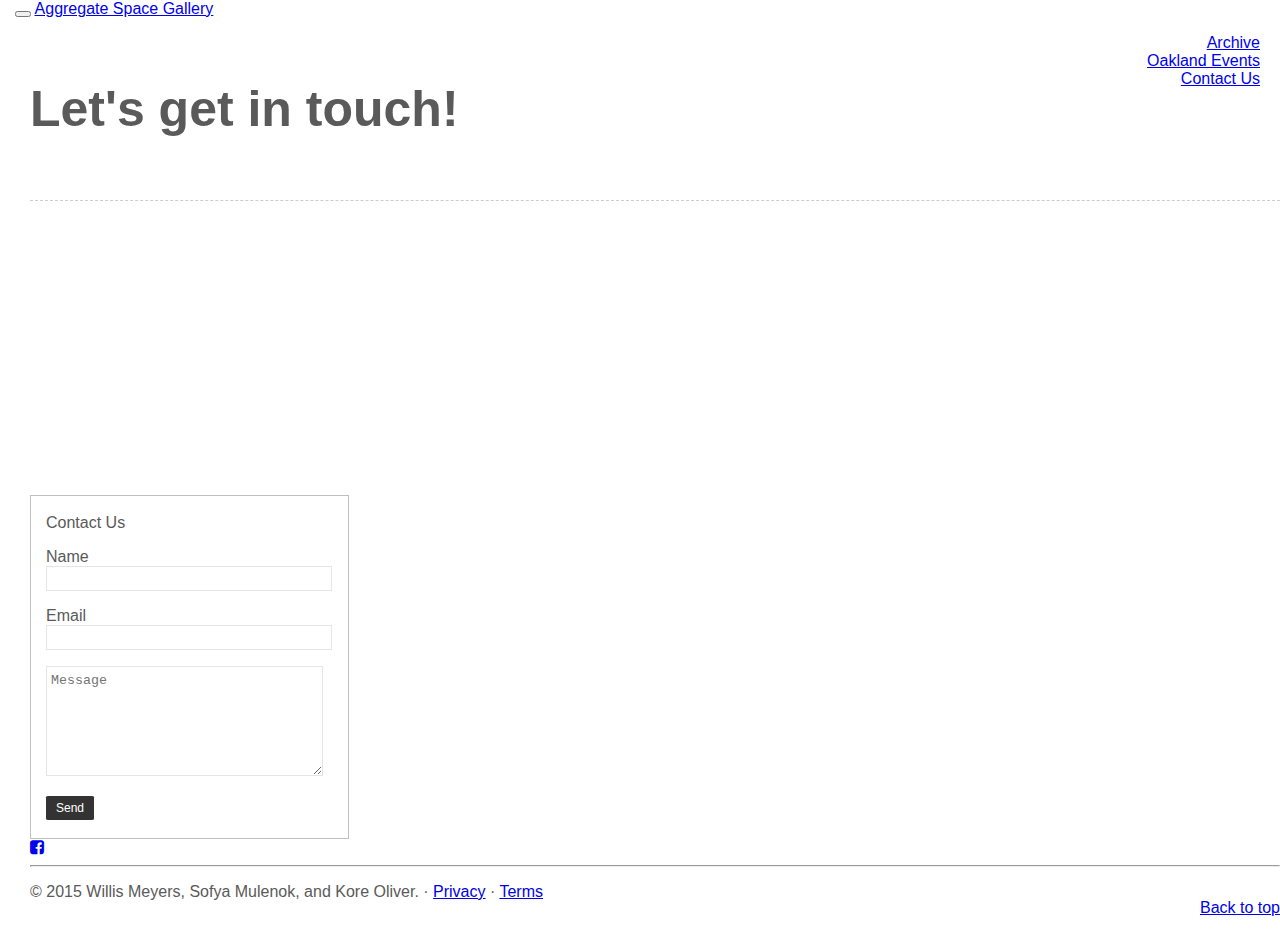
==== contact.html @ a0f8e7fd "style contact form" ====
<!DOCTYPE html>
<html lang="en">
  <head>
    <meta charset="utf-8">
    <meta http-equiv="X-UA-Compatible" content="IE=edge">
    <meta name="viewport" content="width=device-width, initial-scale=1">
    <!-- The above 3 meta tags *must* come first in the head; any other head content must come *after* these tags -->
    <meta name="description" content="">
    <meta name="author" content="">
    <link rel="icon" href="../../favicon.ico">

    <title>Aggregate Space Gallery Contact Form</title>

    <!-- Bootstrap core CSS -->

    <link href="css/bootstrap.min.css" rel="stylesheet">
    <link rel="stylesheet" type="text/css" href="CSS/contact.css">
    <script src="vendor/jquery-1.11.3.js"></script> 
     <!-- Just for debugging purposes. Don't actually copy these 2 lines! -->
    <!--[if lt IE 9]><script src="../../assets/js/ie8-responsive-file-warning.js"></script><![endif]-->
    <script src="js/ie-emulation-modes-warning.js"></script> 
     <link rel="stylesheet" href="https://maxcdn.bootstrapcdn.com/font-awesome/4.4.0/css/font-awesome.min.css">
   

    </head>
    <!-- NAVBAR
================================================== -->
  <body>
    <div class="navbar-wrapper">
      <div class="container">

        <nav class="navbar navbar-default navbar-fixed-top">
        
            <div class="navbar-header">
              <button type="button" class="navbar-toggle collapsed" data-toggle="collapse" data-target="#navbar" aria-expanded="false" aria-controls="navbar">
                <span class="sr-only">Toggle navigation</span>
                <span class="icon-bar"></span>
                <span class="icon-bar"></span>
                <span class="icon-bar"></span>
              </button>
              <a class="navbar-brand" href="index.html">Aggregate Space Gallery</a>
            </div>
            <div id="navbar" class="navbar-collapse collapse">
              <ul class="nav navbar-nav">
                <li><a href=""></a></li>
                <li><a href="index.html#archive">Archive</a></li>
                <li><a href="index.html#oaklandevents">Oakland Events</a></li>
                <li><a href="contact.html" target="_blank">Contact Us</a></li>
              </ul>
            </div>
          </div>
        </nav>

      </div>
    </div>

  <div class="containermarketing" id="current">
        <div class="col-md-7">
          <h2 class="featurette-heading">Let's get in touch!</h2>
        <div class="container">    
        <div class="row" style="text-align:center; border-bottom:1px dashed #ccc; padding:0 0 20px 0; margin-bottom:40px">
  </div>


  <div class="row">
  <div class="col-sm-4">
    <div class = "google maps">
      <iframe frameborder="0" scrolling="no" marginheight="0" marginwidth="0"width="250" height="250" src="https://maps.google.com/maps?hl=en&q=Aggregate Space 801 W. Grand Ave. Enter on West Street Oakland, CA 94607&ie=UTF8&t=roadmap&z=6&iwloc=B&output=embed"><div><small><a href="http://embedgooglemaps.com">embedgooglemaps.com</a></small></div><div><small><a href="http://www.premiumlinkgenerator.com/">premiumlinkgenerator.com</a></small></div></iframe>
    </div><!-- /.google maps -->
  </div><!-- /.column1 -->
  
  <div class="col-sm-4">
    <div class="contactmain">

    <form action="http://formspree.io/kore.oliver@gmail.com"method="POST">  
             <form>
              <p class="name">
              <label for="name">Contact Us</label> 
              </p>   
              <p class="name"> 
                <label for="name">Name</label> 
                <input type="text" name="name" id="name" required/>      
              </p> 
              <p class="email"> 
                 <label for="email">Email</label>
                 <input type="text" name="email" id="email" required/>         
              </p>  
              <p class="message"> 
                <label for="message"></label>
                <textarea name="text" placeholder= "Message" required></textarea > 
              </p>  
              <p class="submit"> 
                <input type="submit" value="Send"  /> 
              </p>  
    
              </form>
    </div><!-- /.contactmain -->
  </div><!-- /.column2  -->


  <div class="col-sm-4">
            <a href="https://www.facebook.com/aggregatespace" target="_blank"> <i class="fa fa-facebook-square" alt="Facebook">   </i> </a>       
  </div><!-- /.column3  -->
  
  </div><!-- /.row -->

      
    <hr class="featurette-divider">      

      <!-- /END THE FEATURETTES -->
<script src="js/ie-emulation-modes-warning.js"></script>

      <!-- FOOTER -->
      <footer>
        <p class="pull-right"><a href="#">Back to top</a></p>
        <p>&copy; 2015 Willis Meyers, Sofya Mulenok, and Kore Oliver. &middot; <a href="#">Privacy</a> &middot; <a href="#">Terms</a></p>
      </footer>
         
  </div><!-- /.container -->


    <!-- Bootstrap core JavaScript
    ================================================== -->
    <!-- Placed at the end of the document so the pages load faster -->
    <script src="https://ajax.googleapis.com/ajax/libs/jquery/2.1.3/jquery.min.js"></script>
    <script src="js/bootstrap.min.js"></script>
    
  </body>
</html>
---- CSS/contact.css ----
/* GLOBAL STYLES
-------------------------------------------------- */
/* Padding below the footer and lighter body text */



body {
  padding-bottom: 40px;
  color: #5a5a5a;
  margin: 0;
  padding: 0;
  font-family: Arial, Helvetica, sans-serif;
}
  
}
html {
  margin: 0;
  padding: 0;

}


img {
  border:none;
}


}
a {
  color: #222;
}


li{
  list-style: none;
}

.containermarketing{
  padding-top: 50px;
  padding-left: 30px;
}


/* CUSTOMIZE THE NAVBAR
-------------------------------------------------- */

/* Special class on .container surrounding .navbar, used for positioning it into place. */
.navbar-wrapper {
  position: absolute;
  top: 0;
  right: 0;
  left: 0;
  z-index: 20;
}

/* Flip around the padding for proper display in narrow viewports */
.navbar-wrapper .container {
  padding-right: 0;
  padding-left: 0;
  width: 100%;
}
.navbar-wrapper .navbar {
  padding-right: 15px;
  padding-left: 15px;
}
.navbar-wrapper .navbar .container {
  width: auto;
}

.navbar-wrapper .navbar ul li{
  padding-right: 5px;
  padding-left: 5px;
  text-align: right;

}
/*----------------------------------------------------------------------------- 
=02 CONTACT
-----------------------------------------------------------------------------*/
.form {
  background: white;
  padding-left: 5px;
}


.contactmain {
    font size: 10px; 
    background:white;
    border: 1px solid #C0C0C0;
    padding: 2px;
    width: 90%;
    max-width: 300px;
    padding-left: 15px;
    margin-left: 0px;
    margin-right: 0px;
    margin-top: 0px;
}

input, textarea { 
    padding: 4px; 
    border: solid 1px #E5E5E5; 
    outline: 0; 
    width: 92%; 
    max-width: 92%;  
    background: #FFFFFF; 
} 
   
textarea { 
    width: 89%; 
    max-width: 89%; 
    height: 100px; 
    line-height: 150%; 
} 
   
.form label { 
    margin-left: 10px; 
    color: #999999; 
} 

.submit input { 
    width: auto;
    padding: 5px 10px;
    background:#333333;
    border: 15px;
    font-size: 12px;
    color:#FFFFFF;
    border-radius: 5%;
}

/*----------------------------------------------------------------------------- 
CONTACT FORM
-----------------------------------------------------------------------------*/
/*.columnsContainer{ position: relative; margin: .5em; }

.contactmain {
  background:white;
  border: 1px solid #C0C0C0;
  position: relative;
  float: left;
    padding: 8px;
    max-width: 500px;
    padding-left: 30px;
    padding-right: 30px;
    margin-top: 25px;
    margin-bottom: .5em; 

}

input, textarea { 
    padding: 9px; 
    border: solid 1px #E5E5E5; 
    outline: 0; 
    width: 200px; 
    background: #FFFFFF; 
} 
   
textarea { 
    width: 400px; 
    max-width: 400px; 
    height: 100px; 
    line-height: 150%; 
    } 

.submit input { 
    width: auto; 
    padding: 9px 15px; 
    background:#C0C0C0; 
    border: 15px; 
    font-size: 14px; 
    color:#FFFFFF; 
    }

/*----------------------------------------------------------------------------- 
MAP 
-----------------------------------------------------------------------------*/
.map{
    position: relative; 
    margin-top: 25px;
    border: 0px none; 
    padding: 8px;
    float:right;

}

/* RESPONSIVE CSS
-------------------------------------------------- */

@media (min-width: 768px) {


  .featurette-heading {
    font-size: 50px;
  }
  
  #slider-text {
    font-size: 18px;
  }

  
  #slider  {
    height: 700px; 
    
  }

  .map { 
    
}

@media (max-width: 768px) {
  #slider-text {
    position: absolute; 
   top: 75px; 
   left: 0px; 
   width: 100%;
   padding:5px 15px 15px 20px;
   }
   .map{
    width: 275px; 
    height: 200px;
  }
  }

@media (min-width: 992px) {
  .featurette-heading {
    margin-top: 30px;}
  }
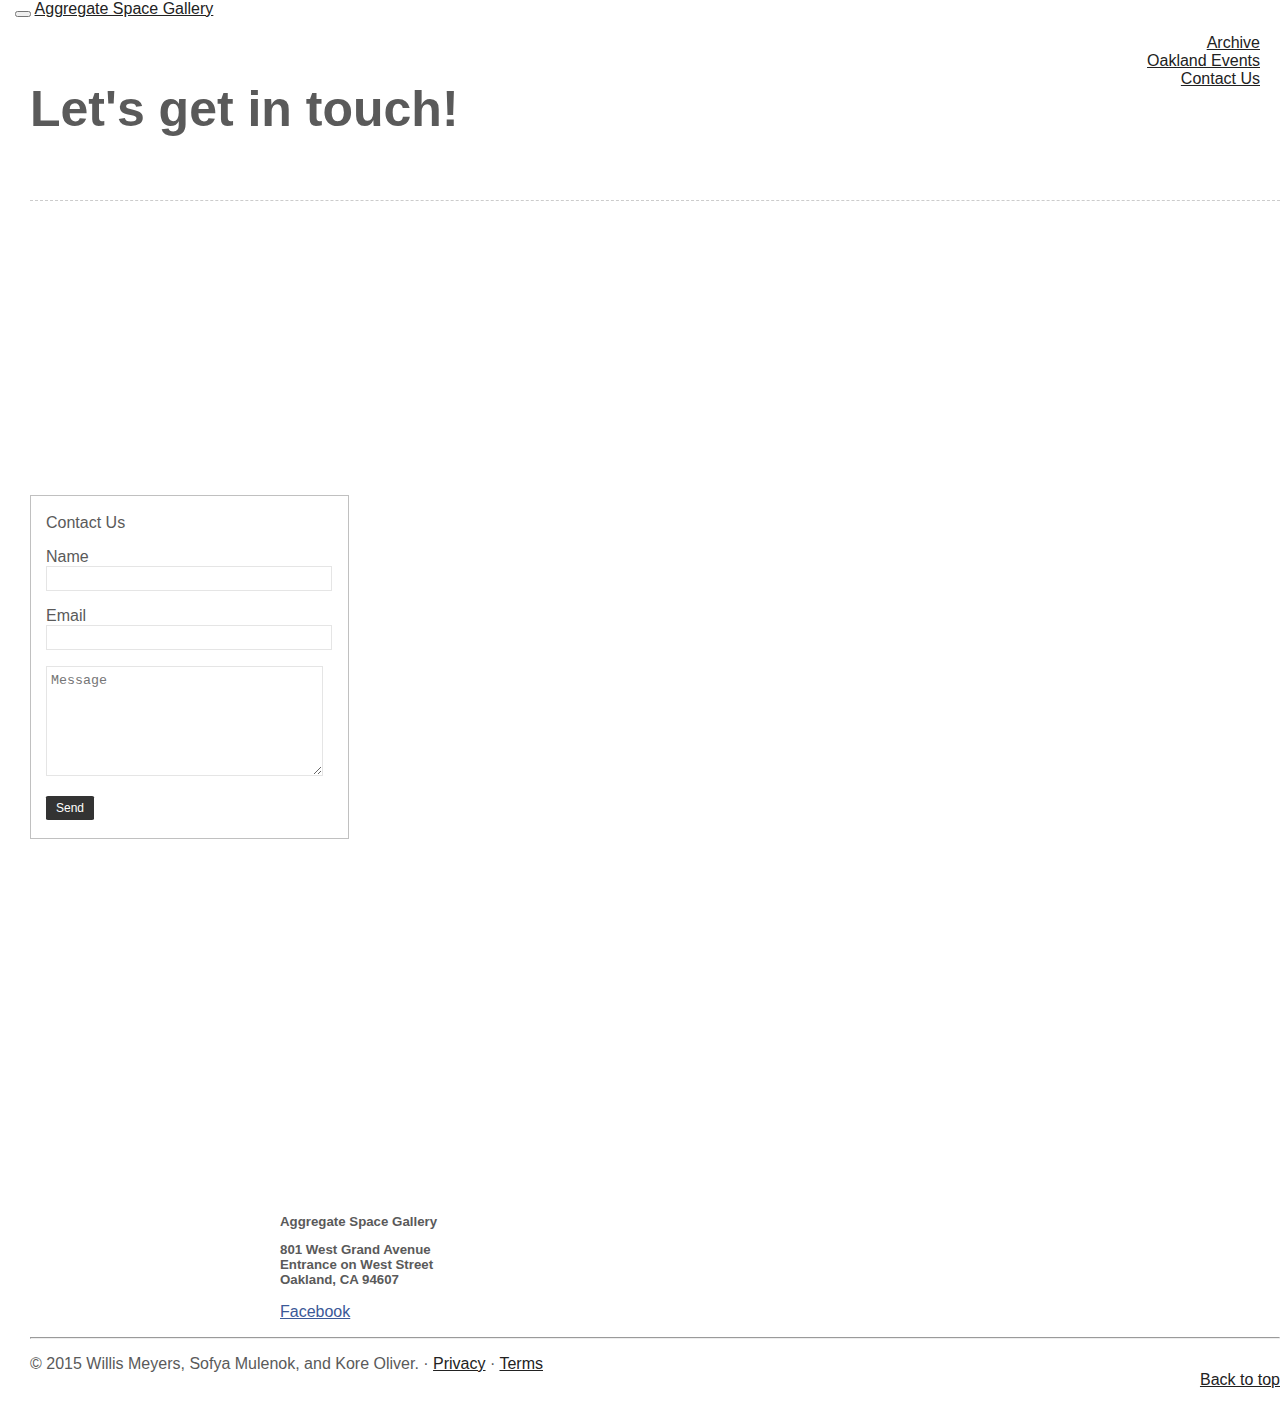
==== commit f31e7496: "add contact info to contact page" ====
--- a/contact.html
+++ b/contact.html
@@ -99,7 +99,13 @@
 
 
   <div class="col-sm-4">
-            <a href="https://www.facebook.com/aggregatespace" target="_blank"> <i class="fa fa-facebook-square" alt="Facebook">   </i> </a>       
+              
+            <h5> <p>Aggregate Space Gallery</p></h5> 
+
+            <h5>801 West Grand Avenue</h5>
+             <h5>Entrance on West Street</h5>
+               <h5>Oakland, CA 94607</h5>
+              <p> <a href="https://www.facebook.com/aggregatespace" target="_blank"> Facebook <!-- <i class="fa fa-facebook-square" alt="Facebook">   </i> --> </a> </p> 
   </div><!-- /.column3  -->
   
   </div><!-- /.row -->
--- a/CSS/contact.css
+++ b/CSS/contact.css
@@ -1,9 +1,6 @@
 /* GLOBAL STYLES
 -------------------------------------------------- */
 /* Padding below the footer and lighter body text */
-
-
-
 body {
   padding-bottom: 40px;
   color: #5a5a5a;
@@ -12,20 +9,16 @@
   font-family: Arial, Helvetica, sans-serif;
 }
   
-}
 html {
   margin: 0;
   padding: 0;
 
 }
 
-
 img {
   border:none;
 }
 
-
-}
 a {
   color: #222;
 }
@@ -127,6 +120,27 @@
 }
 
 /*----------------------------------------------------------------------------- 
+=03 ADDRESS DIV
+-----------------------------------------------------------------------------*/
+.col-sm-4 h5 {
+    margin: 0px;
+    margin-right: 20%;
+    margin-left: 20%;
+
+}
+.col-sm-4 h5 p{
+    font-weight: bolder;
+    margin-top: 50%;
+}
+
+.col-sm-4 a{
+   margin-right: 20%;
+    margin-left: 20%;
+    color:#3b5998;
+    text-decoration: underline;
+}
+
+/*----------------------------------------------------------------------------- 
 CONTACT FORM
 -----------------------------------------------------------------------------*/
 /*.columnsContainer{ position: relative; margin: .5em; }
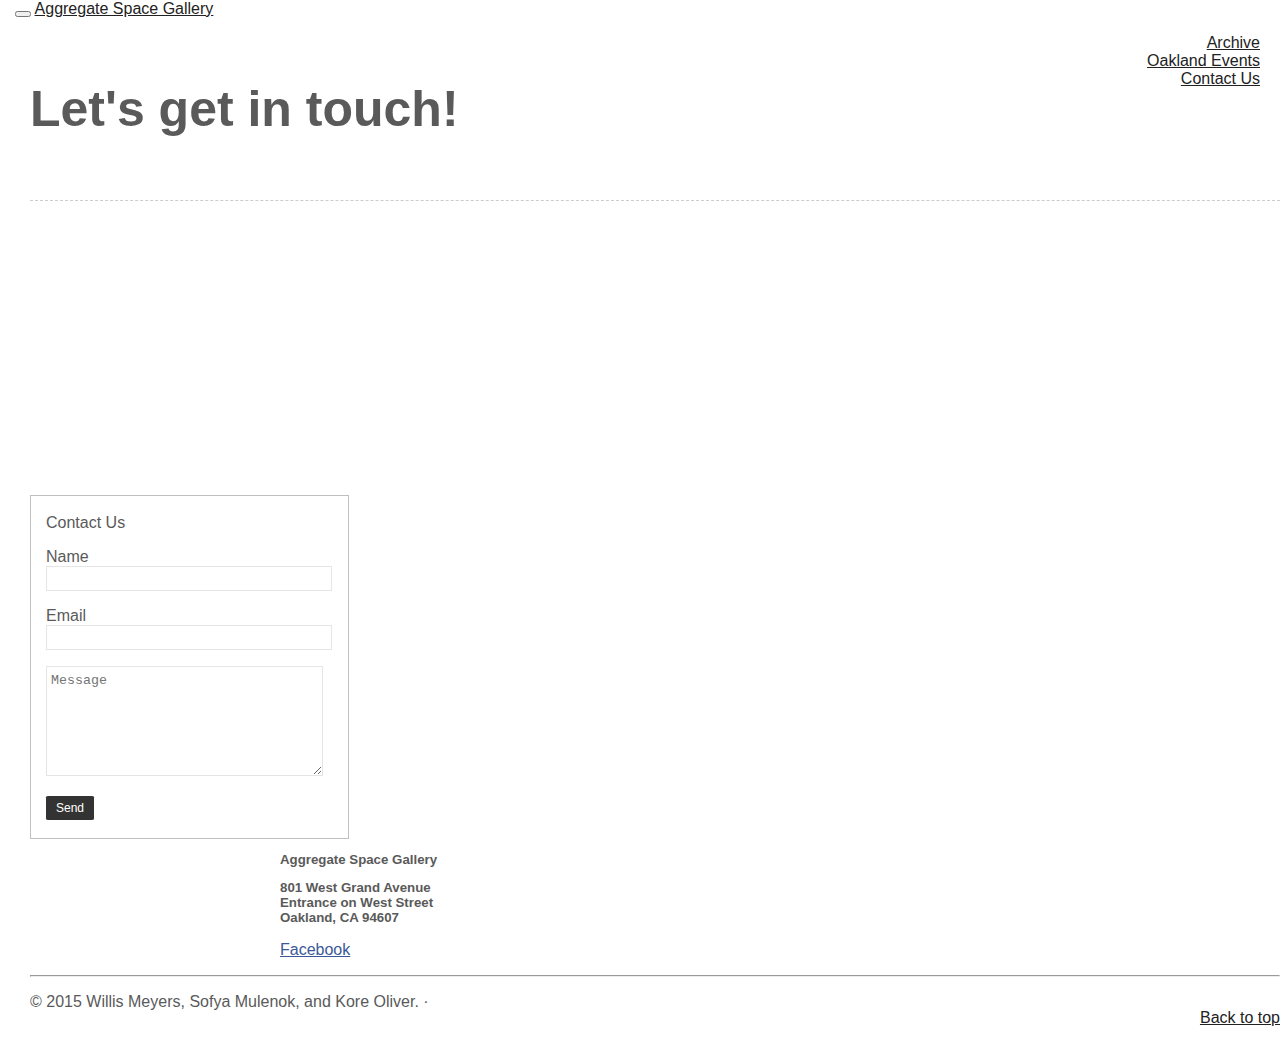
==== commit 6180ba69: "update email" ====
--- a/contact.html
+++ b/contact.html
@@ -72,7 +72,7 @@
   <div class="col-sm-4">
     <div class="contactmain">
 
-    <form action="http://formspree.io/kore.oliver@gmail.com"method="POST">  
+    <form action="http://formspree.io/info@aggregatespace.com"method="POST">  
              <form>
               <p class="name">
               <label for="name">Contact Us</label> 
@@ -119,7 +119,7 @@
       <!-- FOOTER -->
       <footer>
         <p class="pull-right"><a href="#">Back to top</a></p>
-        <p>&copy; 2015 Willis Meyers, Sofya Mulenok, and Kore Oliver. &middot; <a href="#">Privacy</a> &middot; <a href="#">Terms</a></p>
+        <p>&copy; 2015 Willis Meyers, Sofya Mulenok, and Kore Oliver. &middot; <!-- <a href="#">Privacy</a> &middot; <a href="#">Terms</a> --></p>
       </footer>
          
   </div><!-- /.container -->
--- a/CSS/contact.css
+++ b/CSS/contact.css
@@ -130,7 +130,7 @@
 }
 .col-sm-4 h5 p{
     font-weight: bolder;
-    margin-top: 50%;
+
 }
 
 .col-sm-4 a{
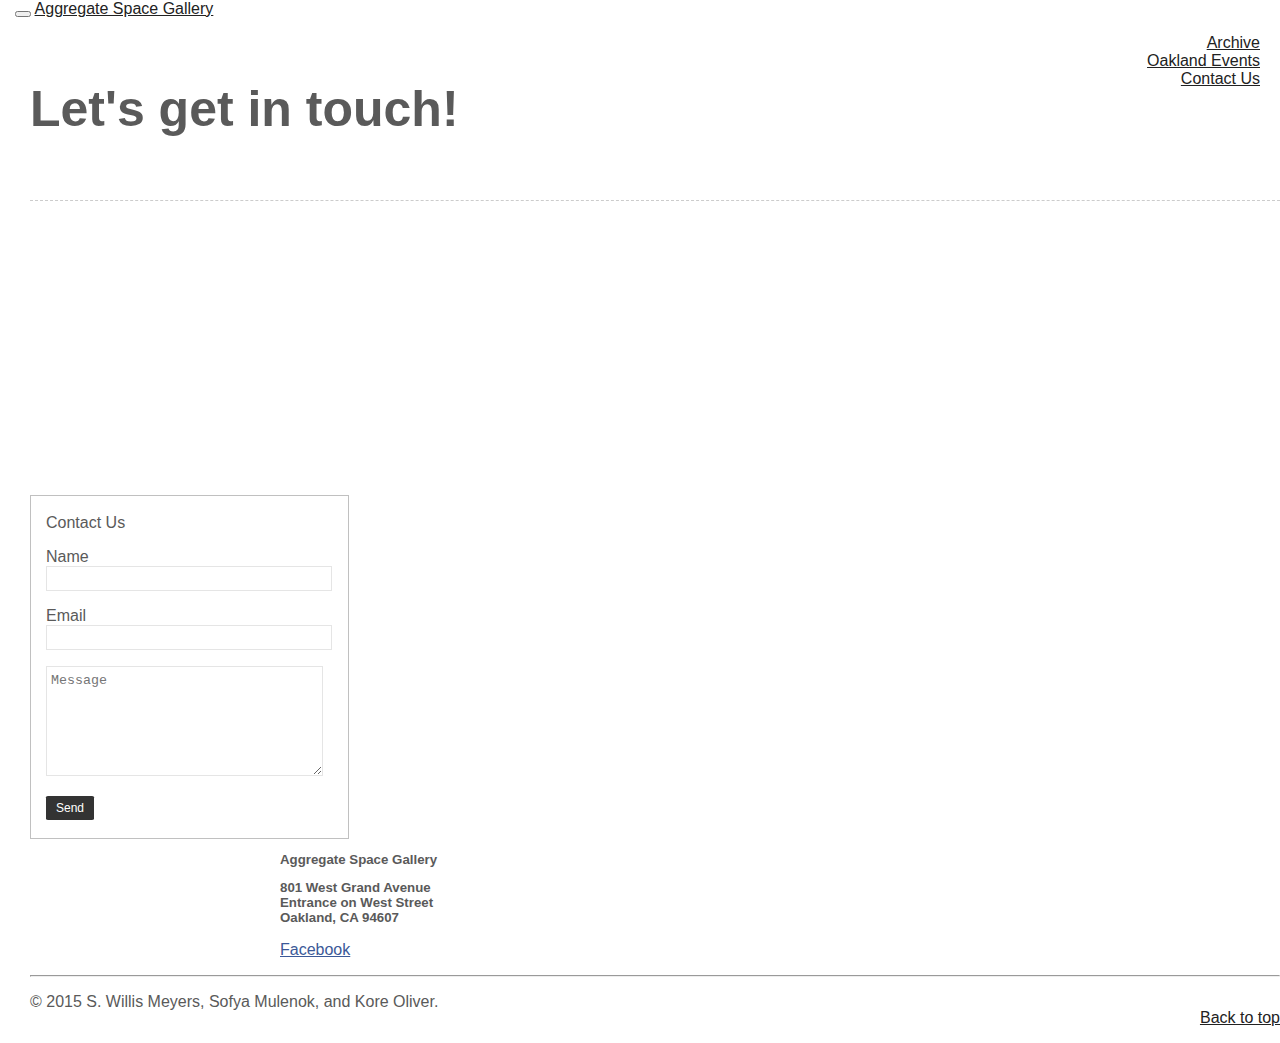
==== commit 206d0c44: "latest changes" ====
--- a/contact.html
+++ b/contact.html
@@ -119,7 +119,7 @@
       <!-- FOOTER -->
       <footer>
         <p class="pull-right"><a href="#">Back to top</a></p>
-        <p>&copy; 2015 Willis Meyers, Sofya Mulenok, and Kore Oliver. &middot; <!-- <a href="#">Privacy</a> &middot; <a href="#">Terms</a> --></p>
+        <p>&copy; 2015 S. Willis Meyers, Sofya Mulenok, and Kore Oliver.<!--  &middot; --> <!-- <a href="#">Privacy</a> &middot; <a href="#">Terms</a> --></p>
       </footer>
          
   </div><!-- /.container -->
@@ -128,7 +128,7 @@
     <!-- Bootstrap core JavaScript
     ================================================== -->
     <!-- Placed at the end of the document so the pages load faster -->
-    <script src="https://ajax.googleapis.com/ajax/libs/jquery/2.1.3/jquery.min.js"></script>
+    <script src="https://ajax.googleapis.com/ajax/libs/jquery/2.1.4/jquery.min.js"></script>
     <script src="js/bootstrap.min.js"></script>
     
   </body>
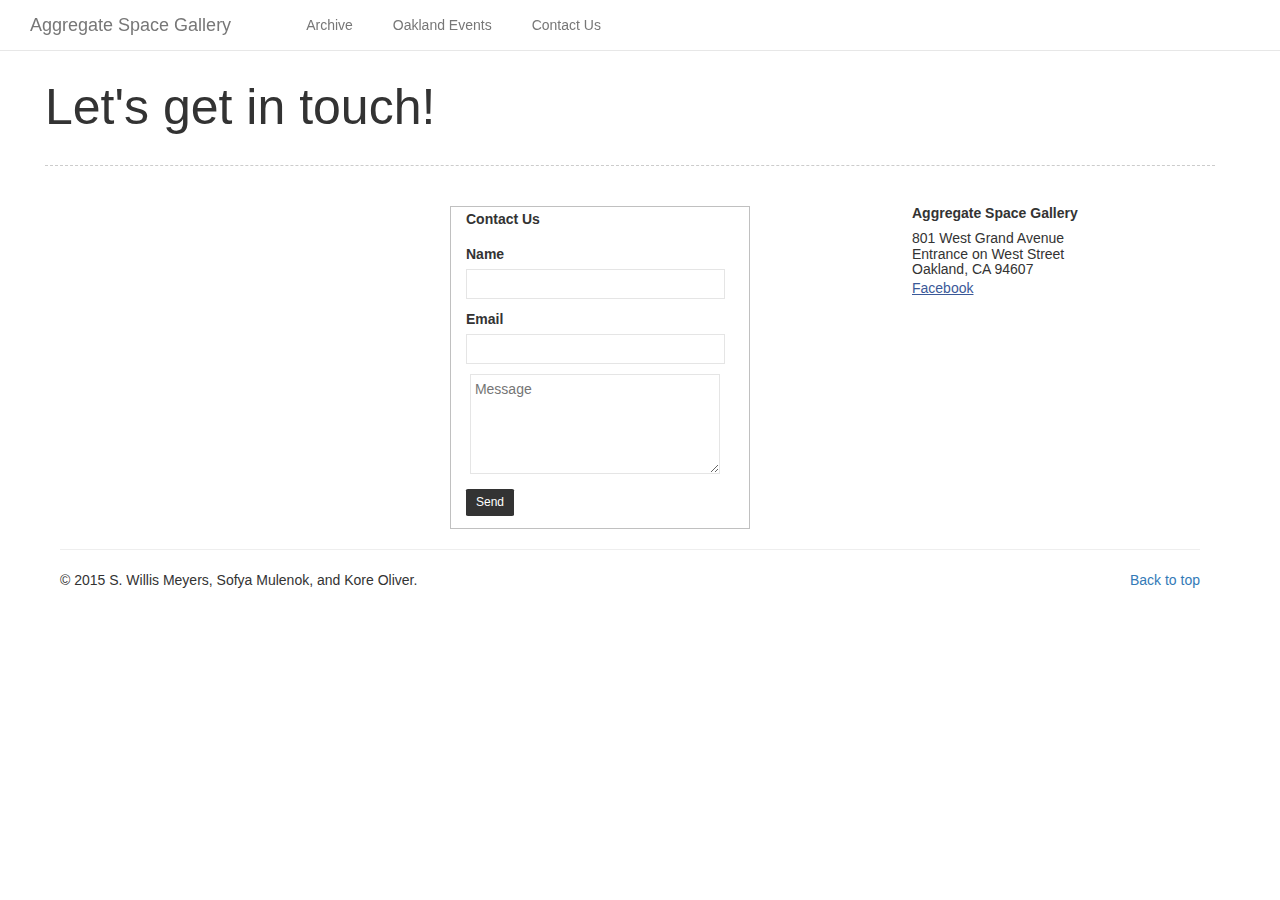
==== commit 9624953e: "FIXED scraper image css with .scraperimage and .thumbnail attributes in scraperstyle.css" ====
--- a/contact.html
+++ b/contact.html
@@ -15,7 +15,9 @@
 
     <link href="css/bootstrap.min.css" rel="stylesheet">
     <link rel="stylesheet" type="text/css" href="CSS/contact.css">
-    <script src="vendor/jquery-1.11.3.js"></script> 
+    <link href="https://cdnjs.cloudflare.com/ajax/libs/twitter-bootstrap/3.0.2/css/bootstrap.min.css" rel="stylesheet"> 
+    <script src="https://cdnjs.cloudflare.com/ajax/libs/twitter-bootstrap/3.0.2/js/bootstrap.min.js"></script>
+
      <!-- Just for debugging purposes. Don't actually copy these 2 lines! -->
     <!--[if lt IE 9]><script src="../../assets/js/ie8-responsive-file-warning.js"></script><![endif]-->
     <script src="js/ie-emulation-modes-warning.js"></script> 
@@ -119,7 +121,7 @@
       <!-- FOOTER -->
       <footer>
         <p class="pull-right"><a href="#">Back to top</a></p>
-        <p>&copy; 2015 S. Willis Meyers, Sofya Mulenok, and Kore Oliver.<!--  &middot; --> <!-- <a href="#">Privacy</a> &middot; <a href="#">Terms</a> --></p>
+        <p>&copy; 2015 S. Willis Meyers, Sofya Mulenok, and Kore Oliver.</p>
       </footer>
          
   </div><!-- /.container -->
--- a/CSS/contact.css
+++ b/CSS/contact.css
@@ -55,6 +55,7 @@
 .navbar-wrapper .navbar {
   padding-right: 15px;
   padding-left: 15px;
+  background-color: rgba(255, 255, 255, .9);
 }
 .navbar-wrapper .navbar .container {
   width: auto;
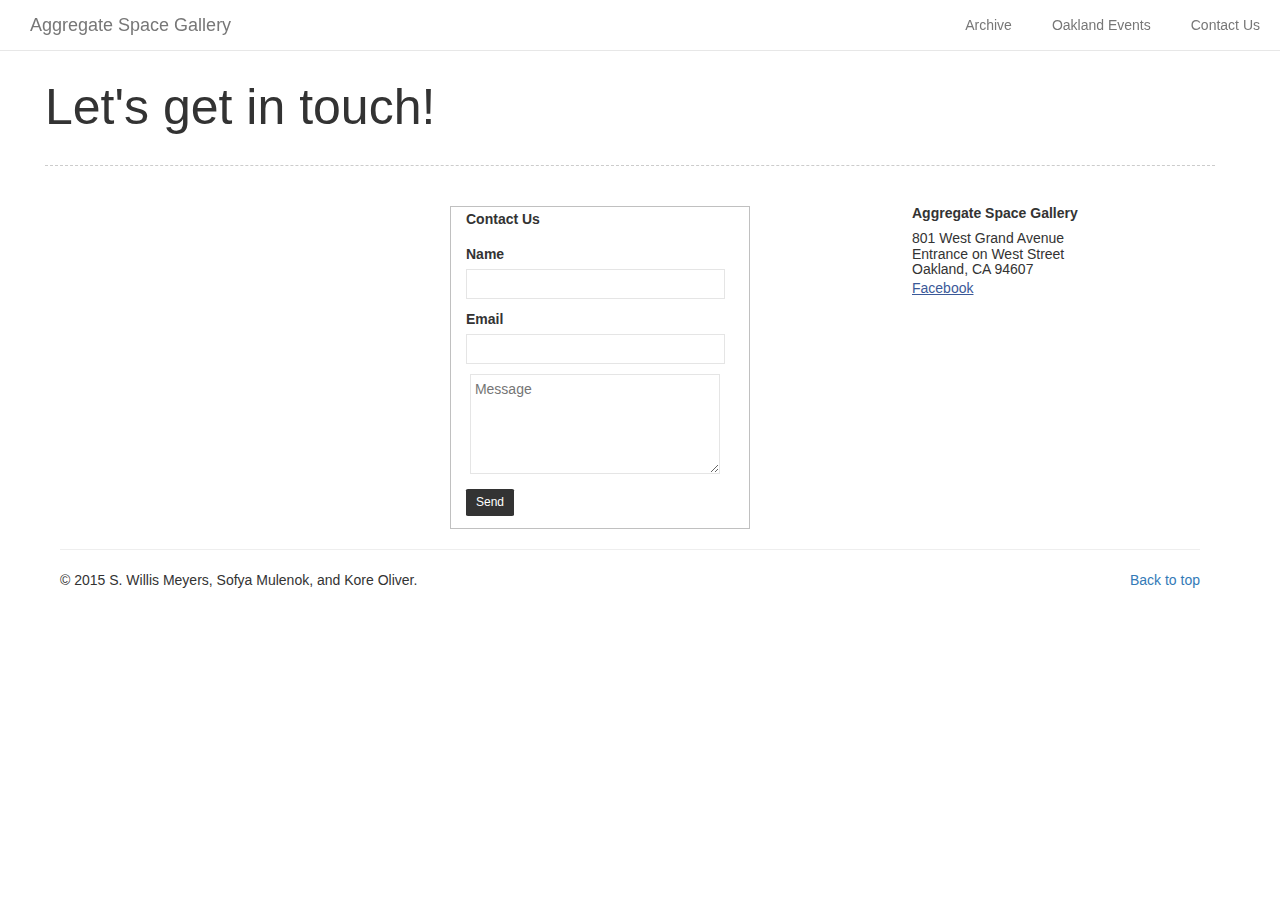
==== commit 758c9b1e: "aligning menu items to right in full screen" ====
--- a/contact.html
+++ b/contact.html
@@ -22,6 +22,7 @@
     <!--[if lt IE 9]><script src="../../assets/js/ie8-responsive-file-warning.js"></script><![endif]-->
     <script src="js/ie-emulation-modes-warning.js"></script> 
      <link rel="stylesheet" href="https://maxcdn.bootstrapcdn.com/font-awesome/4.4.0/css/font-awesome.min.css">
+     <link rel="stylesheet" type="text/css" href="node_modules/sweetalert/dist/sweetalert.css">
    
 
     </head>
@@ -43,7 +44,7 @@
               <a class="navbar-brand" href="index.html">Aggregate Space Gallery</a>
             </div>
             <div id="navbar" class="navbar-collapse collapse">
-              <ul class="nav navbar-nav">
+              <ul class="nav navbar-nav navbar-right">
                 <li><a href=""></a></li>
                 <li><a href="index.html#archive">Archive</a></li>
                 <li><a href="index.html#oaklandevents">Oakland Events</a></li>
@@ -74,7 +75,7 @@
   <div class="col-sm-4">
     <div class="contactmain">
 
-    <form action="http://formspree.io/info@aggregatespace.com"method="POST">  
+    <form id="submittest" action="http://formspree.io/info@aggregatespace.com"method="POST">  
              <form>
               <p class="name">
               <label for="name">Contact Us</label> 
@@ -90,9 +91,11 @@
               <p class="message"> 
                 <label for="message"></label>
                 <textarea name="text" placeholder= "Message" required></textarea > 
+                <input type="text" name="_gotcha" style="display:none">
               </p>  
               <p class="submit"> 
-                <input type="submit" value="Send"  /> 
+                <input type="submit" value="Send">
+                 <input type="hidden" name="_next" value="//aggregatespace.com/hackbright/contact.html" /> 
               </p>  
     
               </form>
@@ -132,6 +135,14 @@
     <!-- Placed at the end of the document so the pages load faster -->
     <script src="https://ajax.googleapis.com/ajax/libs/jquery/2.1.4/jquery.min.js"></script>
     <script src="js/bootstrap.min.js"></script>
+    <script src="node_modules/sweetalert/dist/sweetalert.min.js"></script> 
+    <script>
+        $(document).ready(function(){
+        $("#submittest").submit(function(){
+          swal("All set! Thanks.");
+          });
+        });
+    </script>
     
   </body>
 </html>
--- a/node_modules/sweetalert/dist/sweetalert.css
+++ b/node_modules/sweetalert/dist/sweetalert.css
@@ -0,0 +1,932 @@
+body.stop-scrolling {
+  height: 100%;
+  overflow: hidden; }
+
+.sweet-overlay {
+  background-color: black;
+  /* IE8 */
+  -ms-filter: "progid:DXImageTransform.Microsoft.Alpha(Opacity=40)";
+  /* IE8 */
+  background-color: rgba(0, 0, 0, 0.4);
+  position: fixed;
+  left: 0;
+  right: 0;
+  top: 0;
+  bottom: 0;
+  display: none;
+  z-index: 10000; }
+
+.sweet-alert {
+  background-color: white;
+  font-family: 'Open Sans', 'Helvetica Neue', Helvetica, Arial, sans-serif;
+  width: 478px;
+  padding: 17px;
+  border-radius: 5px;
+  text-align: center;
+  position: fixed;
+  left: 50%;
+  top: 50%;
+  margin-left: -256px;
+  margin-top: -200px;
+  overflow: hidden;
+  display: none;
+  z-index: 99999; }
+  @media all and (max-width: 540px) {
+    .sweet-alert {
+      width: auto;
+      margin-left: 0;
+      margin-right: 0;
+      left: 15px;
+      right: 15px; } }
+  .sweet-alert h2 {
+    color: #575757;
+    font-size: 30px;
+    text-align: center;
+    font-weight: 600;
+    text-transform: none;
+    position: relative;
+    margin: 25px 0;
+    padding: 0;
+    line-height: 40px;
+    display: block; }
+  .sweet-alert p {
+    color: #797979;
+    font-size: 16px;
+    text-align: center;
+    font-weight: 300;
+    position: relative;
+    text-align: inherit;
+    float: none;
+    margin: 0;
+    padding: 0;
+    line-height: normal; }
+  .sweet-alert fieldset {
+    border: none;
+    position: relative; }
+  .sweet-alert .sa-error-container {
+    background-color: #f1f1f1;
+    margin-left: -17px;
+    margin-right: -17px;
+    overflow: hidden;
+    padding: 0 10px;
+    max-height: 0;
+    webkit-transition: padding 0.15s, max-height 0.15s;
+    transition: padding 0.15s, max-height 0.15s; }
+    .sweet-alert .sa-error-container.show {
+      padding: 10px 0;
+      max-height: 100px;
+      webkit-transition: padding 0.2s, max-height 0.2s;
+      transition: padding 0.25s, max-height 0.25s; }
+    .sweet-alert .sa-error-container .icon {
+      display: inline-block;
+      width: 24px;
+      height: 24px;
+      border-radius: 50%;
+      background-color: #ea7d7d;
+      color: white;
+      line-height: 24px;
+      text-align: center;
+      margin-right: 3px; }
+    .sweet-alert .sa-error-container p {
+      display: inline-block; }
+  .sweet-alert .sa-input-error {
+    position: absolute;
+    top: 29px;
+    right: 26px;
+    width: 20px;
+    height: 20px;
+    opacity: 0;
+    -webkit-transform: scale(0.5);
+    transform: scale(0.5);
+    -webkit-transform-origin: 50% 50%;
+    transform-origin: 50% 50%;
+    -webkit-transition: all 0.1s;
+    transition: all 0.1s; }
+    .sweet-alert .sa-input-error::before, .sweet-alert .sa-input-error::after {
+      content: "";
+      width: 20px;
+      height: 6px;
+      background-color: #f06e57;
+      border-radius: 3px;
+      position: absolute;
+      top: 50%;
+      margin-top: -4px;
+      left: 50%;
+      margin-left: -9px; }
+    .sweet-alert .sa-input-error::before {
+      -webkit-transform: rotate(-45deg);
+      transform: rotate(-45deg); }
+    .sweet-alert .sa-input-error::after {
+      -webkit-transform: rotate(45deg);
+      transform: rotate(45deg); }
+    .sweet-alert .sa-input-error.show {
+      opacity: 1;
+      -webkit-transform: scale(1);
+      transform: scale(1); }
+  .sweet-alert input {
+    width: 100%;
+    box-sizing: border-box;
+    border-radius: 3px;
+    border: 1px solid #d7d7d7;
+    height: 43px;
+    margin-top: 10px;
+    margin-bottom: 17px;
+    font-size: 18px;
+    box-shadow: inset 0px 1px 1px rgba(0, 0, 0, 0.06);
+    padding: 0 12px;
+    display: none;
+    -webkit-transition: all 0.3s;
+    transition: all 0.3s; }
+    .sweet-alert input:focus {
+      outline: none;
+      box-shadow: 0px 0px 3px #c4e6f5;
+      border: 1px solid #b4dbed; }
+      .sweet-alert input:focus::-moz-placeholder {
+        transition: opacity 0.3s 0.03s ease;
+        opacity: 0.5; }
+      .sweet-alert input:focus:-ms-input-placeholder {
+        transition: opacity 0.3s 0.03s ease;
+        opacity: 0.5; }
+      .sweet-alert input:focus::-webkit-input-placeholder {
+        transition: opacity 0.3s 0.03s ease;
+        opacity: 0.5; }
+    .sweet-alert input::-moz-placeholder {
+      color: #bdbdbd; }
+    .sweet-alert input:-ms-input-placeholder {
+      color: #bdbdbd; }
+    .sweet-alert input::-webkit-input-placeholder {
+      color: #bdbdbd; }
+  .sweet-alert.show-input input {
+    display: block; }
+  .sweet-alert .sa-confirm-button-container {
+    display: inline-block;
+    position: relative; }
+  .sweet-alert .la-ball-fall {
+    position: absolute;
+    left: 50%;
+    top: 50%;
+    margin-left: -27px;
+    margin-top: 4px;
+    opacity: 0;
+    visibility: hidden; }
+  .sweet-alert button {
+    background-color: #8CD4F5;
+    color: white;
+    border: none;
+    box-shadow: none;
+    font-size: 17px;
+    font-weight: 500;
+    -webkit-border-radius: 4px;
+    border-radius: 5px;
+    padding: 10px 32px;
+    margin: 26px 5px 0 5px;
+    cursor: pointer; }
+    .sweet-alert button:focus {
+      outline: none;
+      box-shadow: 0 0 2px rgba(128, 179, 235, 0.5), inset 0 0 0 1px rgba(0, 0, 0, 0.05); }
+    .sweet-alert button:hover {
+      background-color: #7ecff4; }
+    .sweet-alert button:active {
+      background-color: #5dc2f1; }
+    .sweet-alert button.cancel {
+      background-color: #C1C1C1; }
+      .sweet-alert button.cancel:hover {
+        background-color: #b9b9b9; }
+      .sweet-alert button.cancel:active {
+        background-color: #a8a8a8; }
+      .sweet-alert button.cancel:focus {
+        box-shadow: rgba(197, 205, 211, 0.8) 0px 0px 2px, rgba(0, 0, 0, 0.0470588) 0px 0px 0px 1px inset !important; }
+    .sweet-alert button[disabled] {
+      opacity: .6;
+      cursor: default; }
+    .sweet-alert button.confirm[disabled] {
+      color: transparent; }
+      .sweet-alert button.confirm[disabled] ~ .la-ball-fall {
+        opacity: 1;
+        visibility: visible;
+        transition-delay: 0s; }
+    .sweet-alert button::-moz-focus-inner {
+      border: 0; }
+  .sweet-alert[data-has-cancel-button=false] button {
+    box-shadow: none !important; }
+  .sweet-alert[data-has-confirm-button=false][data-has-cancel-button=false] {
+    padding-bottom: 40px; }
+  .sweet-alert .sa-icon {
+    width: 80px;
+    height: 80px;
+    border: 4px solid gray;
+    -webkit-border-radius: 40px;
+    border-radius: 40px;
+    border-radius: 50%;
+    margin: 20px auto;
+    padding: 0;
+    position: relative;
+    box-sizing: content-box; }
+    .sweet-alert .sa-icon.sa-error {
+      border-color: #F27474; }
+      .sweet-alert .sa-icon.sa-error .sa-x-mark {
+        position: relative;
+        display: block; }
+      .sweet-alert .sa-icon.sa-error .sa-line {
+        position: absolute;
+        height: 5px;
+        width: 47px;
+        background-color: #F27474;
+        display: block;
+        top: 37px;
+        border-radius: 2px; }
+        .sweet-alert .sa-icon.sa-error .sa-line.sa-left {
+          -webkit-transform: rotate(45deg);
+          transform: rotate(45deg);
+          left: 17px; }
+        .sweet-alert .sa-icon.sa-error .sa-line.sa-right {
+          -webkit-transform: rotate(-45deg);
+          transform: rotate(-45deg);
+          right: 16px; }
+    .sweet-alert .sa-icon.sa-warning {
+      border-color: #F8BB86; }
+      .sweet-alert .sa-icon.sa-warning .sa-body {
+        position: absolute;
+        width: 5px;
+        height: 47px;
+        left: 50%;
+        top: 10px;
+        -webkit-border-radius: 2px;
+        border-radius: 2px;
+        margin-left: -2px;
+        background-color: #F8BB86; }
+      .sweet-alert .sa-icon.sa-warning .sa-dot {
+        position: absolute;
+        width: 7px;
+        height: 7px;
+        -webkit-border-radius: 50%;
+        border-radius: 50%;
+        margin-left: -3px;
+        left: 50%;
+        bottom: 10px;
+        background-color: #F8BB86; }
+    .sweet-alert .sa-icon.sa-info {
+      border-color: #C9DAE1; }
+      .sweet-alert .sa-icon.sa-info::before {
+        content: "";
+        position: absolute;
+        width: 5px;
+        height: 29px;
+        left: 50%;
+        bottom: 17px;
+        border-radius: 2px;
+        margin-left: -2px;
+        background-color: #C9DAE1; }
+      .sweet-alert .sa-icon.sa-info::after {
+        content: "";
+        position: absolute;
+        width: 7px;
+        height: 7px;
+        border-radius: 50%;
+        margin-left: -3px;
+        top: 19px;
+        background-color: #C9DAE1; }
+    .sweet-alert .sa-icon.sa-success {
+      border-color: #A5DC86; }
+      .sweet-alert .sa-icon.sa-success::before, .sweet-alert .sa-icon.sa-success::after {
+        content: '';
+        -webkit-border-radius: 40px;
+        border-radius: 40px;
+        border-radius: 50%;
+        position: absolute;
+        width: 60px;
+        height: 120px;
+        background: white;
+        -webkit-transform: rotate(45deg);
+        transform: rotate(45deg); }
+      .sweet-alert .sa-icon.sa-success::before {
+        -webkit-border-radius: 120px 0 0 120px;
+        border-radius: 120px 0 0 120px;
+        top: -7px;
+        left: -33px;
+        -webkit-transform: rotate(-45deg);
+        transform: rotate(-45deg);
+        -webkit-transform-origin: 60px 60px;
+        transform-origin: 60px 60px; }
+      .sweet-alert .sa-icon.sa-success::after {
+        -webkit-border-radius: 0 120px 120px 0;
+        border-radius: 0 120px 120px 0;
+        top: -11px;
+        left: 30px;
+        -webkit-transform: rotate(-45deg);
+        transform: rotate(-45deg);
+        -webkit-transform-origin: 0px 60px;
+        transform-origin: 0px 60px; }
+      .sweet-alert .sa-icon.sa-success .sa-placeholder {
+        width: 80px;
+        height: 80px;
+        border: 4px solid rgba(165, 220, 134, 0.2);
+        -webkit-border-radius: 40px;
+        border-radius: 40px;
+        border-radius: 50%;
+        box-sizing: content-box;
+        position: absolute;
+        left: -4px;
+        top: -4px;
+        z-index: 2; }
+      .sweet-alert .sa-icon.sa-success .sa-fix {
+        width: 5px;
+        height: 90px;
+        background-color: white;
+        position: absolute;
+        left: 28px;
+        top: 8px;
+        z-index: 1;
+        -webkit-transform: rotate(-45deg);
+        transform: rotate(-45deg); }
+      .sweet-alert .sa-icon.sa-success .sa-line {
+        height: 5px;
+        background-color: #A5DC86;
+        display: block;
+        border-radius: 2px;
+        position: absolute;
+        z-index: 2; }
+        .sweet-alert .sa-icon.sa-success .sa-line.sa-tip {
+          width: 25px;
+          left: 14px;
+          top: 46px;
+          -webkit-transform: rotate(45deg);
+          transform: rotate(45deg); }
+        .sweet-alert .sa-icon.sa-success .sa-line.sa-long {
+          width: 47px;
+          right: 8px;
+          top: 38px;
+          -webkit-transform: rotate(-45deg);
+          transform: rotate(-45deg); }
+    .sweet-alert .sa-icon.sa-custom {
+      background-size: contain;
+      border-radius: 0;
+      border: none;
+      background-position: center center;
+      background-repeat: no-repeat; }
+
+/*
+ * Animations
+ */
+@-webkit-keyframes showSweetAlert {
+  0% {
+    transform: scale(0.7);
+    -webkit-transform: scale(0.7); }
+  45% {
+    transform: scale(1.05);
+    -webkit-transform: scale(1.05); }
+  80% {
+    transform: scale(0.95);
+    -webkit-transform: scale(0.95); }
+  100% {
+    transform: scale(1);
+    -webkit-transform: scale(1); } }
+
+@keyframes showSweetAlert {
+  0% {
+    transform: scale(0.7);
+    -webkit-transform: scale(0.7); }
+  45% {
+    transform: scale(1.05);
+    -webkit-transform: scale(1.05); }
+  80% {
+    transform: scale(0.95);
+    -webkit-transform: scale(0.95); }
+  100% {
+    transform: scale(1);
+    -webkit-transform: scale(1); } }
+
+@-webkit-keyframes hideSweetAlert {
+  0% {
+    transform: scale(1);
+    -webkit-transform: scale(1); }
+  100% {
+    transform: scale(0.5);
+    -webkit-transform: scale(0.5); } }
+
+@keyframes hideSweetAlert {
+  0% {
+    transform: scale(1);
+    -webkit-transform: scale(1); }
+  100% {
+    transform: scale(0.5);
+    -webkit-transform: scale(0.5); } }
+
+@-webkit-keyframes slideFromTop {
+  0% {
+    top: 0%; }
+  100% {
+    top: 50%; } }
+
+@keyframes slideFromTop {
+  0% {
+    top: 0%; }
+  100% {
+    top: 50%; } }
+
+@-webkit-keyframes slideToTop {
+  0% {
+    top: 50%; }
+  100% {
+    top: 0%; } }
+
+@keyframes slideToTop {
+  0% {
+    top: 50%; }
+  100% {
+    top: 0%; } }
+
+@-webkit-keyframes slideFromBottom {
+  0% {
+    top: 70%; }
+  100% {
+    top: 50%; } }
+
+@keyframes slideFromBottom {
+  0% {
+    top: 70%; }
+  100% {
+    top: 50%; } }
+
+@-webkit-keyframes slideToBottom {
+  0% {
+    top: 50%; }
+  100% {
+    top: 70%; } }
+
+@keyframes slideToBottom {
+  0% {
+    top: 50%; }
+  100% {
+    top: 70%; } }
+
+.showSweetAlert[data-animation=pop] {
+  -webkit-animation: showSweetAlert 0.3s;
+  animation: showSweetAlert 0.3s; }
+
+.showSweetAlert[data-animation=none] {
+  -webkit-animation: none;
+  animation: none; }
+
+.showSweetAlert[data-animation=slide-from-top] {
+  -webkit-animation: slideFromTop 0.3s;
+  animation: slideFromTop 0.3s; }
+
+.showSweetAlert[data-animation=slide-from-bottom] {
+  -webkit-animation: slideFromBottom 0.3s;
+  animation: slideFromBottom 0.3s; }
+
+.hideSweetAlert[data-animation=pop] {
+  -webkit-animation: hideSweetAlert 0.2s;
+  animation: hideSweetAlert 0.2s; }
+
+.hideSweetAlert[data-animation=none] {
+  -webkit-animation: none;
+  animation: none; }
+
+.hideSweetAlert[data-animation=slide-from-top] {
+  -webkit-animation: slideToTop 0.4s;
+  animation: slideToTop 0.4s; }
+
+.hideSweetAlert[data-animation=slide-from-bottom] {
+  -webkit-animation: slideToBottom 0.3s;
+  animation: slideToBottom 0.3s; }
+
+@-webkit-keyframes animateSuccessTip {
+  0% {
+    width: 0;
+    left: 1px;
+    top: 19px; }
+  54% {
+    width: 0;
+    left: 1px;
+    top: 19px; }
+  70% {
+    width: 50px;
+    left: -8px;
+    top: 37px; }
+  84% {
+    width: 17px;
+    left: 21px;
+    top: 48px; }
+  100% {
+    width: 25px;
+    left: 14px;
+    top: 45px; } }
+
+@keyframes animateSuccessTip {
+  0% {
+    width: 0;
+    left: 1px;
+    top: 19px; }
+  54% {
+    width: 0;
+    left: 1px;
+    top: 19px; }
+  70% {
+    width: 50px;
+    left: -8px;
+    top: 37px; }
+  84% {
+    width: 17px;
+    left: 21px;
+    top: 48px; }
+  100% {
+    width: 25px;
+    left: 14px;
+    top: 45px; } }
+
+@-webkit-keyframes animateSuccessLong {
+  0% {
+    width: 0;
+    right: 46px;
+    top: 54px; }
+  65% {
+    width: 0;
+    right: 46px;
+    top: 54px; }
+  84% {
+    width: 55px;
+    right: 0px;
+    top: 35px; }
+  100% {
+    width: 47px;
+    right: 8px;
+    top: 38px; } }
+
+@keyframes animateSuccessLong {
+  0% {
+    width: 0;
+    right: 46px;
+    top: 54px; }
+  65% {
+    width: 0;
+    right: 46px;
+    top: 54px; }
+  84% {
+    width: 55px;
+    right: 0px;
+    top: 35px; }
+  100% {
+    width: 47px;
+    right: 8px;
+    top: 38px; } }
+
+@-webkit-keyframes rotatePlaceholder {
+  0% {
+    transform: rotate(-45deg);
+    -webkit-transform: rotate(-45deg); }
+  5% {
+    transform: rotate(-45deg);
+    -webkit-transform: rotate(-45deg); }
+  12% {
+    transform: rotate(-405deg);
+    -webkit-transform: rotate(-405deg); }
+  100% {
+    transform: rotate(-405deg);
+    -webkit-transform: rotate(-405deg); } }
+
+@keyframes rotatePlaceholder {
+  0% {
+    transform: rotate(-45deg);
+    -webkit-transform: rotate(-45deg); }
+  5% {
+    transform: rotate(-45deg);
+    -webkit-transform: rotate(-45deg); }
+  12% {
+    transform: rotate(-405deg);
+    -webkit-transform: rotate(-405deg); }
+  100% {
+    transform: rotate(-405deg);
+    -webkit-transform: rotate(-405deg); } }
+
+.animateSuccessTip {
+  -webkit-animation: animateSuccessTip 0.75s;
+  animation: animateSuccessTip 0.75s; }
+
+.animateSuccessLong {
+  -webkit-animation: animateSuccessLong 0.75s;
+  animation: animateSuccessLong 0.75s; }
+
+.sa-icon.sa-success.animate::after {
+  -webkit-animation: rotatePlaceholder 4.25s ease-in;
+  animation: rotatePlaceholder 4.25s ease-in; }
+
+@-webkit-keyframes animateErrorIcon {
+  0% {
+    transform: rotateX(100deg);
+    -webkit-transform: rotateX(100deg);
+    opacity: 0; }
+  100% {
+    transform: rotateX(0deg);
+    -webkit-transform: rotateX(0deg);
+    opacity: 1; } }
+
+@keyframes animateErrorIcon {
+  0% {
+    transform: rotateX(100deg);
+    -webkit-transform: rotateX(100deg);
+    opacity: 0; }
+  100% {
+    transform: rotateX(0deg);
+    -webkit-transform: rotateX(0deg);
+    opacity: 1; } }
+
+.animateErrorIcon {
+  -webkit-animation: animateErrorIcon 0.5s;
+  animation: animateErrorIcon 0.5s; }
+
+@-webkit-keyframes animateXMark {
+  0% {
+    transform: scale(0.4);
+    -webkit-transform: scale(0.4);
+    margin-top: 26px;
+    opacity: 0; }
+  50% {
+    transform: scale(0.4);
+    -webkit-transform: scale(0.4);
+    margin-top: 26px;
+    opacity: 0; }
+  80% {
+    transform: scale(1.15);
+    -webkit-transform: scale(1.15);
+    margin-top: -6px; }
+  100% {
+    transform: scale(1);
+    -webkit-transform: scale(1);
+    margin-top: 0;
+    opacity: 1; } }
+
+@keyframes animateXMark {
+  0% {
+    transform: scale(0.4);
+    -webkit-transform: scale(0.4);
+    margin-top: 26px;
+    opacity: 0; }
+  50% {
+    transform: scale(0.4);
+    -webkit-transform: scale(0.4);
+    margin-top: 26px;
+    opacity: 0; }
+  80% {
+    transform: scale(1.15);
+    -webkit-transform: scale(1.15);
+    margin-top: -6px; }
+  100% {
+    transform: scale(1);
+    -webkit-transform: scale(1);
+    margin-top: 0;
+    opacity: 1; } }
+
+.animateXMark {
+  -webkit-animation: animateXMark 0.5s;
+  animation: animateXMark 0.5s; }
+
+@-webkit-keyframes pulseWarning {
+  0% {
+    border-color: #F8D486; }
+  100% {
+    border-color: #F8BB86; } }
+
+@keyframes pulseWarning {
+  0% {
+    border-color: #F8D486; }
+  100% {
+    border-color: #F8BB86; } }
+
+.pulseWarning {
+  -webkit-animation: pulseWarning 0.75s infinite alternate;
+  animation: pulseWarning 0.75s infinite alternate; }
+
+@-webkit-keyframes pulseWarningIns {
+  0% {
+    background-color: #F8D486; }
+  100% {
+    background-color: #F8BB86; } }
+
+@keyframes pulseWarningIns {
+  0% {
+    background-color: #F8D486; }
+  100% {
+    background-color: #F8BB86; } }
+
+.pulseWarningIns {
+  -webkit-animation: pulseWarningIns 0.75s infinite alternate;
+  animation: pulseWarningIns 0.75s infinite alternate; }
+
+@-webkit-keyframes rotate-loading {
+  0% {
+    transform: rotate(0deg); }
+  100% {
+    transform: rotate(360deg); } }
+
+@keyframes rotate-loading {
+  0% {
+    transform: rotate(0deg); }
+  100% {
+    transform: rotate(360deg); } }
+
+/* Internet Explorer 9 has some special quirks that are fixed here */
+/* The icons are not animated. */
+/* This file is automatically merged into sweet-alert.min.js through Gulp */
+/* Error icon */
+.sweet-alert .sa-icon.sa-error .sa-line.sa-left {
+  -ms-transform: rotate(45deg) \9; }
+
+.sweet-alert .sa-icon.sa-error .sa-line.sa-right {
+  -ms-transform: rotate(-45deg) \9; }
+
+/* Success icon */
+.sweet-alert .sa-icon.sa-success {
+  border-color: transparent\9; }
+
+.sweet-alert .sa-icon.sa-success .sa-line.sa-tip {
+  -ms-transform: rotate(45deg) \9; }
+
+.sweet-alert .sa-icon.sa-success .sa-line.sa-long {
+  -ms-transform: rotate(-45deg) \9; }
+
+/*!
+ * Load Awesome v1.1.0 (http://github.danielcardoso.net/load-awesome/)
+ * Copyright 2015 Daniel Cardoso <@DanielCardoso>
+ * Licensed under MIT
+ */
+.la-ball-fall,
+.la-ball-fall > div {
+  position: relative;
+  -webkit-box-sizing: border-box;
+  -moz-box-sizing: border-box;
+  box-sizing: border-box; }
+
+.la-ball-fall {
+  display: block;
+  font-size: 0;
+  color: #fff; }
+
+.la-ball-fall.la-dark {
+  color: #333; }
+
+.la-ball-fall > div {
+  display: inline-block;
+  float: none;
+  background-color: currentColor;
+  border: 0 solid currentColor; }
+
+.la-ball-fall {
+  width: 54px;
+  height: 18px; }
+
+.la-ball-fall > div {
+  width: 10px;
+  height: 10px;
+  margin: 4px;
+  border-radius: 100%;
+  opacity: 0;
+  -webkit-animation: ball-fall 1s ease-in-out infinite;
+  -moz-animation: ball-fall 1s ease-in-out infinite;
+  -o-animation: ball-fall 1s ease-in-out infinite;
+  animation: ball-fall 1s ease-in-out infinite; }
+
+.la-ball-fall > div:nth-child(1) {
+  -webkit-animation-delay: -200ms;
+  -moz-animation-delay: -200ms;
+  -o-animation-delay: -200ms;
+  animation-delay: -200ms; }
+
+.la-ball-fall > div:nth-child(2) {
+  -webkit-animation-delay: -100ms;
+  -moz-animation-delay: -100ms;
+  -o-animation-delay: -100ms;
+  animation-delay: -100ms; }
+
+.la-ball-fall > div:nth-child(3) {
+  -webkit-animation-delay: 0ms;
+  -moz-animation-delay: 0ms;
+  -o-animation-delay: 0ms;
+  animation-delay: 0ms; }
+
+.la-ball-fall.la-sm {
+  width: 26px;
+  height: 8px; }
+
+.la-ball-fall.la-sm > div {
+  width: 4px;
+  height: 4px;
+  margin: 2px; }
+
+.la-ball-fall.la-2x {
+  width: 108px;
+  height: 36px; }
+
+.la-ball-fall.la-2x > div {
+  width: 20px;
+  height: 20px;
+  margin: 8px; }
+
+.la-ball-fall.la-3x {
+  width: 162px;
+  height: 54px; }
+
+.la-ball-fall.la-3x > div {
+  width: 30px;
+  height: 30px;
+  margin: 12px; }
+
+/*
+ * Animation
+ */
+@-webkit-keyframes ball-fall {
+  0% {
+    opacity: 0;
+    -webkit-transform: translateY(-145%);
+    transform: translateY(-145%); }
+  10% {
+    opacity: .5; }
+  20% {
+    opacity: 1;
+    -webkit-transform: translateY(0);
+    transform: translateY(0); }
+  80% {
+    opacity: 1;
+    -webkit-transform: translateY(0);
+    transform: translateY(0); }
+  90% {
+    opacity: .5; }
+  100% {
+    opacity: 0;
+    -webkit-transform: translateY(145%);
+    transform: translateY(145%); } }
+
+@-moz-keyframes ball-fall {
+  0% {
+    opacity: 0;
+    -moz-transform: translateY(-145%);
+    transform: translateY(-145%); }
+  10% {
+    opacity: .5; }
+  20% {
+    opacity: 1;
+    -moz-transform: translateY(0);
+    transform: translateY(0); }
+  80% {
+    opacity: 1;
+    -moz-transform: translateY(0);
+    transform: translateY(0); }
+  90% {
+    opacity: .5; }
+  100% {
+    opacity: 0;
+    -moz-transform: translateY(145%);
+    transform: translateY(145%); } }
+
+@-o-keyframes ball-fall {
+  0% {
+    opacity: 0;
+    -o-transform: translateY(-145%);
+    transform: translateY(-145%); }
+  10% {
+    opacity: .5; }
+  20% {
+    opacity: 1;
+    -o-transform: translateY(0);
+    transform: translateY(0); }
+  80% {
+    opacity: 1;
+    -o-transform: translateY(0);
+    transform: translateY(0); }
+  90% {
+    opacity: .5; }
+  100% {
+    opacity: 0;
+    -o-transform: translateY(145%);
+    transform: translateY(145%); } }
+
+@keyframes ball-fall {
+  0% {
+    opacity: 0;
+    -webkit-transform: translateY(-145%);
+    -moz-transform: translateY(-145%);
+    -o-transform: translateY(-145%);
+    transform: translateY(-145%); }
+  10% {
+    opacity: .5; }
+  20% {
+    opacity: 1;
+    -webkit-transform: translateY(0);
+    -moz-transform: translateY(0);
+    -o-transform: translateY(0);
+    transform: translateY(0); }
+  80% {
+    opacity: 1;
+    -webkit-transform: translateY(0);
+    -moz-transform: translateY(0);
+    -o-transform: translateY(0);
+    transform: translateY(0); }
+  90% {
+    opacity: .5; }
+  100% {
+    opacity: 0;
+    -webkit-transform: translateY(145%);
+    -moz-transform: translateY(145%);
+    -o-transform: translateY(145%);
+    transform: translateY(145%); } }
